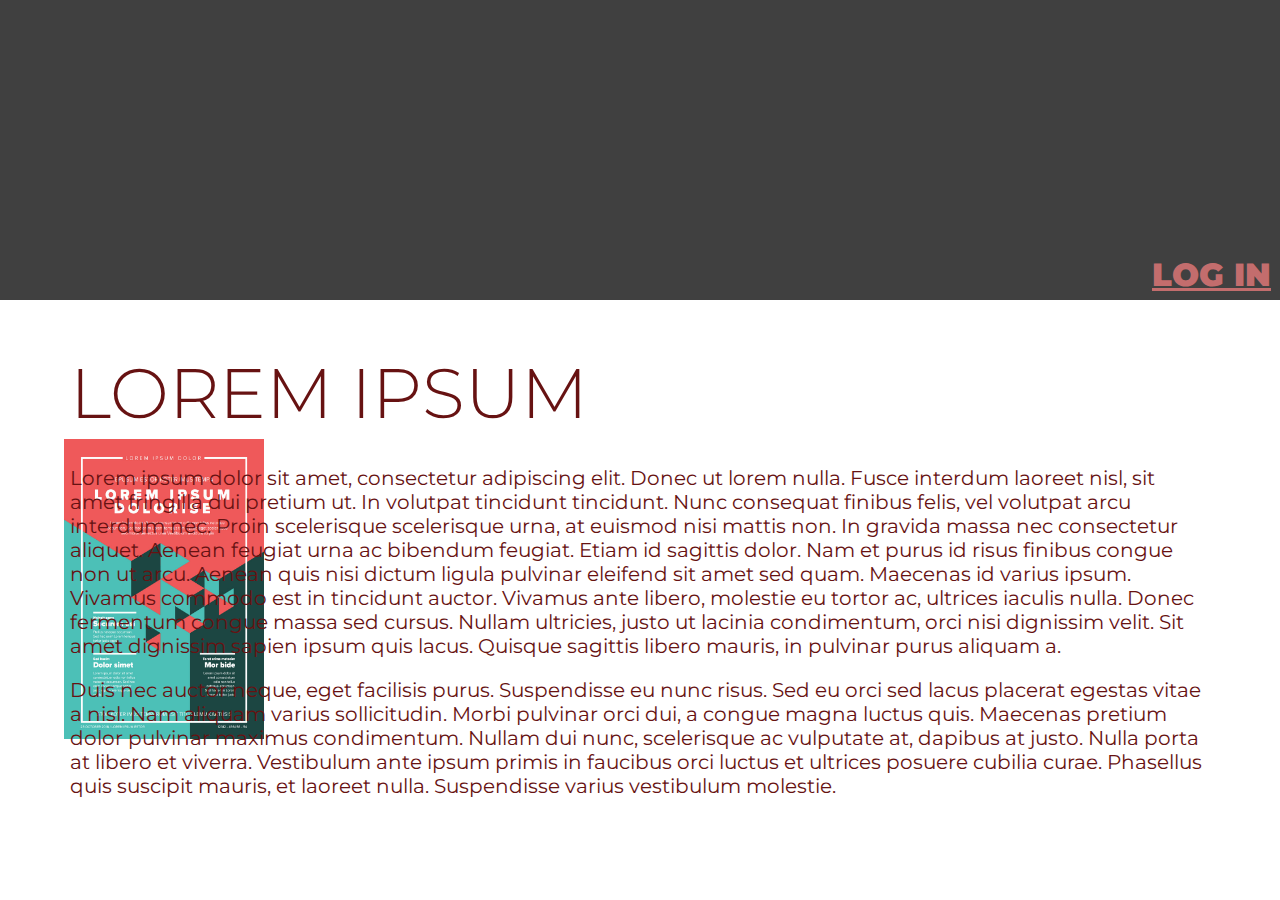
==== movie_page.html @ 8b111250 "inital commit" ====
﻿<!DOCTYPE html>
<html lang="pl">
<head>
    <meta charset="UTF-8" />
    <title>Lorem Ipsum</title>
    <meta name="keywords" content="Movies" />
    <meta http-equiv="X-UA-Compatible" content="IE = edge, chrome = 1" />
    <link rel="stylesheet" href="style_movie.css" tyle="text/css" />
    <link rel="stylesheet" href="style_movie.css" tyle="grid/css" />
    <link href="https://fonts.googleapis.com/css?family=Montserrat" rel="stylesheet">
</head>

<body>
    <header>
        <a class="login" href="login_page.html">log in</a>
        <div class="poster">
            <p>
                <a href="gallery_page.html">
                    <img src="loremipsum.png" alt="Lorem Ipsum" width="200" height="300">
                </a>
            </p>
            

        </div>

        <div class="search_text">
            <h1>Lorem Ipsum</h1>
            <p>
                Lorem ipsum dolor sit amet, consectetur adipiscing elit.
                Donec ut lorem nulla. Fusce interdum laoreet nisl, sit amet fringilla dui pretium ut.
                In volutpat tincidunt tincidunt. Nunc consequat finibus felis, vel volutpat arcu interdum nec.
                Proin scelerisque scelerisque urna, at euismod nisi mattis non. In gravida massa nec consectetur aliquet.
                Aenean feugiat urna ac bibendum feugiat. Etiam id sagittis dolor.
                Nam et purus id risus finibus congue non ut arcu.
                Aenean quis nisi dictum ligula pulvinar eleifend sit amet sed quam.
                Maecenas id varius ipsum. Vivamus commodo est in tincidunt auctor.
                Vivamus ante libero, molestie eu tortor ac, ultrices iaculis nulla.
                Donec fermentum congue massa sed cursus.
                Nullam ultricies, justo ut lacinia condimentum, orci nisi dignissim velit.
                Sit amet dignissim sapien ipsum quis lacus.
                Quisque sagittis libero mauris, in pulvinar purus aliquam a.
            </p>

            <p>
                Duis nec auctor neque, eget facilisis purus.
                Suspendisse eu nunc risus.
                Sed eu orci sed lacus placerat egestas vitae a nisl.
                Nam aliquam varius sollicitudin. Morbi pulvinar orci dui, a congue magna luctus quis.
                Maecenas pretium dolor pulvinar maximus condimentum.
                Nullam dui nunc, scelerisque ac vulputate at, dapibus at justo.
                Nulla porta at libero et viverra.
                Vestibulum ante ipsum primis in faucibus orci luctus et ultrices posuere cubilia curae.
                Phasellus quis suscipit mauris, et laoreet nulla. Suspendisse varius vestibulum molestie.
            </p>




        </div>


    </header>

</body>
</html>
---- style_movie.css ----
* {
	margin: 0;
	padding: 0;
	box-sizing: border-box;
}


html {
    font-family: 'Montserrat', sans-serif;
    background-color: white;
    color: #671212;
}

header {
	background-image: linear-gradient(rgba(0, 0, 0, 0.75), rgba(0, 0, 0, 0.75)), url(bg4.png);
	background-size: cover;
	background-position:center;
	height: 300px;
}

.login {
    position: relative;
    margin: 0;
    top: 85%;
    left: 90%;
    font-size: 200%;
    font-weight: 1000;
    text-transform: uppercase;
    margin-bottom: 20px;
    color: #c36d6d;
}

.search_text {
	position: relative;
	font-size: 20px;
	width: 1140px;
	top: 80%;
	left: 50%;
	transform: translate(-50%, -50%);

}

.poster {
    position: relative;
    top: 130%;
    left: 5%;
    width: 200px;
    height: 300px;
}

img {
    width: 200px;
    height: 300px;
}

p{
    padding: 10px 0px;
}

h1 {
    margin: 0;
    font-size: 350%;
    font-weight: 300;
    text-transform: uppercase;
    margin-bottom: 20px;
    color: #671212;
}

input[type=text], input[type=password] {
    position: relative;
    width: 50%;
    padding: 12px 20px;
    margin: 8px 0;
    display: inline-block;
    border: 1px solid #ccc;
    box-sizing: border-box;
}

button {
    position: relative;
    background-color: #671212;
    color: white;
    padding: 14px 20px;
    margin: 8px 0;
    border: none;
    cursor: pointer;
    width: 10%;
    font: inherit;
}

button:hover {
     opacity: 0.8;
}

input[type=checkbox] {
    position: relative;
    padding: 12px 20px;
    margin: 8px 0;
    display: inline-block;
    border: 1px solid #ccc;
    box-sizing: border-box;
}

.submit {
    width: auto;
    padding: 15px 18px;
    margin: 8px 0;
    background-color: #671212;
    color: #ffffff;
    text-decoration: none;
}

.submit:hover {
    opacity: 0.8;
}

.cancelbtn {
    width: auto;
    padding: 15px 18px;
    margin: 8px 0;
    background-color: #3e1b1b;
    color: #ffffff;
    text-decoration: none;
}

.cancelbtn:hover {
        opacity: 0.8;
}

.cancel_container {
    width: auto;
    padding: 30px 0px;
    margin: 8px 0;
}

.uname:link,
.btn1:visited {
    background-color: #671212;
    color: #ffffff;
    margin-left: 100px;
}

.btn2:link,
.btn2:visited {
    color: #ffffff;
    border: 1px solid #671212;
    margin-left: 15px;
}

.btn:hover,
.btn:active {
    background-color: #904e4e;
    color: #671212;
}
---- style_movie.css ----
* {
	margin: 0;
	padding: 0;
	box-sizing: border-box;
}


html {
    font-family: 'Montserrat', sans-serif;
    background-color: white;
    color: #671212;
}

header {
	background-image: linear-gradient(rgba(0, 0, 0, 0.75), rgba(0, 0, 0, 0.75)), url(bg4.png);
	background-size: cover;
	background-position:center;
	height: 300px;
}

.login {
    position: relative;
    margin: 0;
    top: 85%;
    left: 90%;
    font-size: 200%;
    font-weight: 1000;
    text-transform: uppercase;
    margin-bottom: 20px;
    color: #c36d6d;
}

.search_text {
	position: relative;
	font-size: 20px;
	width: 1140px;
	top: 80%;
	left: 50%;
	transform: translate(-50%, -50%);

}

.poster {
    position: relative;
    top: 130%;
    left: 5%;
    width: 200px;
    height: 300px;
}

img {
    width: 200px;
    height: 300px;
}

p{
    padding: 10px 0px;
}

h1 {
    margin: 0;
    font-size: 350%;
    font-weight: 300;
    text-transform: uppercase;
    margin-bottom: 20px;
    color: #671212;
}

input[type=text], input[type=password] {
    position: relative;
    width: 50%;
    padding: 12px 20px;
    margin: 8px 0;
    display: inline-block;
    border: 1px solid #ccc;
    box-sizing: border-box;
}

button {
    position: relative;
    background-color: #671212;
    color: white;
    padding: 14px 20px;
    margin: 8px 0;
    border: none;
    cursor: pointer;
    width: 10%;
    font: inherit;
}

button:hover {
     opacity: 0.8;
}

input[type=checkbox] {
    position: relative;
    padding: 12px 20px;
    margin: 8px 0;
    display: inline-block;
    border: 1px solid #ccc;
    box-sizing: border-box;
}

.submit {
    width: auto;
    padding: 15px 18px;
    margin: 8px 0;
    background-color: #671212;
    color: #ffffff;
    text-decoration: none;
}

.submit:hover {
    opacity: 0.8;
}

.cancelbtn {
    width: auto;
    padding: 15px 18px;
    margin: 8px 0;
    background-color: #3e1b1b;
    color: #ffffff;
    text-decoration: none;
}

.cancelbtn:hover {
        opacity: 0.8;
}

.cancel_container {
    width: auto;
    padding: 30px 0px;
    margin: 8px 0;
}

.uname:link,
.btn1:visited {
    background-color: #671212;
    color: #ffffff;
    margin-left: 100px;
}

.btn2:link,
.btn2:visited {
    color: #ffffff;
    border: 1px solid #671212;
    margin-left: 15px;
}

.btn:hover,
.btn:active {
    background-color: #904e4e;
    color: #671212;
}
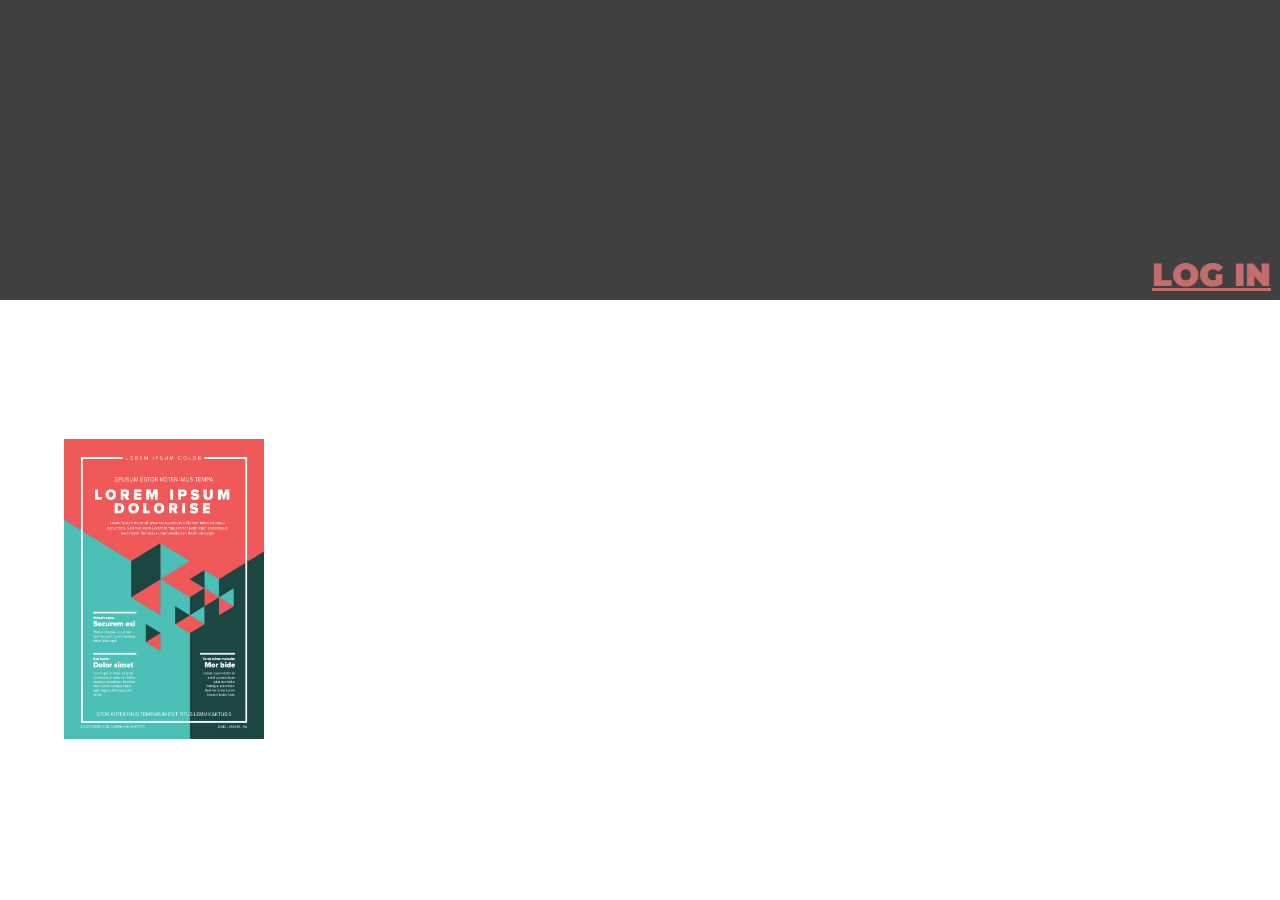
==== commit ecffb473: "super działający kod :3" ====
--- a/movie_page.html
+++ b/movie_page.html
@@ -16,50 +16,19 @@
         <div class="poster">
             <p>
                 <a href="gallery_page.html">
-                    <img src="loremipsum.png" alt="Lorem Ipsum" width="200" height="300">
+                    <img class="poster_img" src="images/loremipsum.png" alt="Lorem Ipsum" width="200" height="300">
                 </a>
             </p>
-            
-
         </div>
 
         <div class="search_text">
-            <h1>Lorem Ipsum</h1>
-            <p>
-                Lorem ipsum dolor sit amet, consectetur adipiscing elit.
-                Donec ut lorem nulla. Fusce interdum laoreet nisl, sit amet fringilla dui pretium ut.
-                In volutpat tincidunt tincidunt. Nunc consequat finibus felis, vel volutpat arcu interdum nec.
-                Proin scelerisque scelerisque urna, at euismod nisi mattis non. In gravida massa nec consectetur aliquet.
-                Aenean feugiat urna ac bibendum feugiat. Etiam id sagittis dolor.
-                Nam et purus id risus finibus congue non ut arcu.
-                Aenean quis nisi dictum ligula pulvinar eleifend sit amet sed quam.
-                Maecenas id varius ipsum. Vivamus commodo est in tincidunt auctor.
-                Vivamus ante libero, molestie eu tortor ac, ultrices iaculis nulla.
-                Donec fermentum congue massa sed cursus.
-                Nullam ultricies, justo ut lacinia condimentum, orci nisi dignissim velit.
-                Sit amet dignissim sapien ipsum quis lacus.
-                Quisque sagittis libero mauris, in pulvinar purus aliquam a.
-            </p>
-
-            <p>
-                Duis nec auctor neque, eget facilisis purus.
-                Suspendisse eu nunc risus.
-                Sed eu orci sed lacus placerat egestas vitae a nisl.
-                Nam aliquam varius sollicitudin. Morbi pulvinar orci dui, a congue magna luctus quis.
-                Maecenas pretium dolor pulvinar maximus condimentum.
-                Nullam dui nunc, scelerisque ac vulputate at, dapibus at justo.
-                Nulla porta at libero et viverra.
-                Vestibulum ante ipsum primis in faucibus orci luctus et ultrices posuere cubilia curae.
-                Phasellus quis suscipit mauris, et laoreet nulla. Suspendisse varius vestibulum molestie.
-            </p>
-
-
-
-
+            <h1 class="title"></h1>
+            <p class="genre"></p>
+            <p class="desc"></p>
         </div>
-
-
     </header>
 
+    <script src="scripts.js"></script>
+    <script>init_movie()</script>
 </body>
 </html>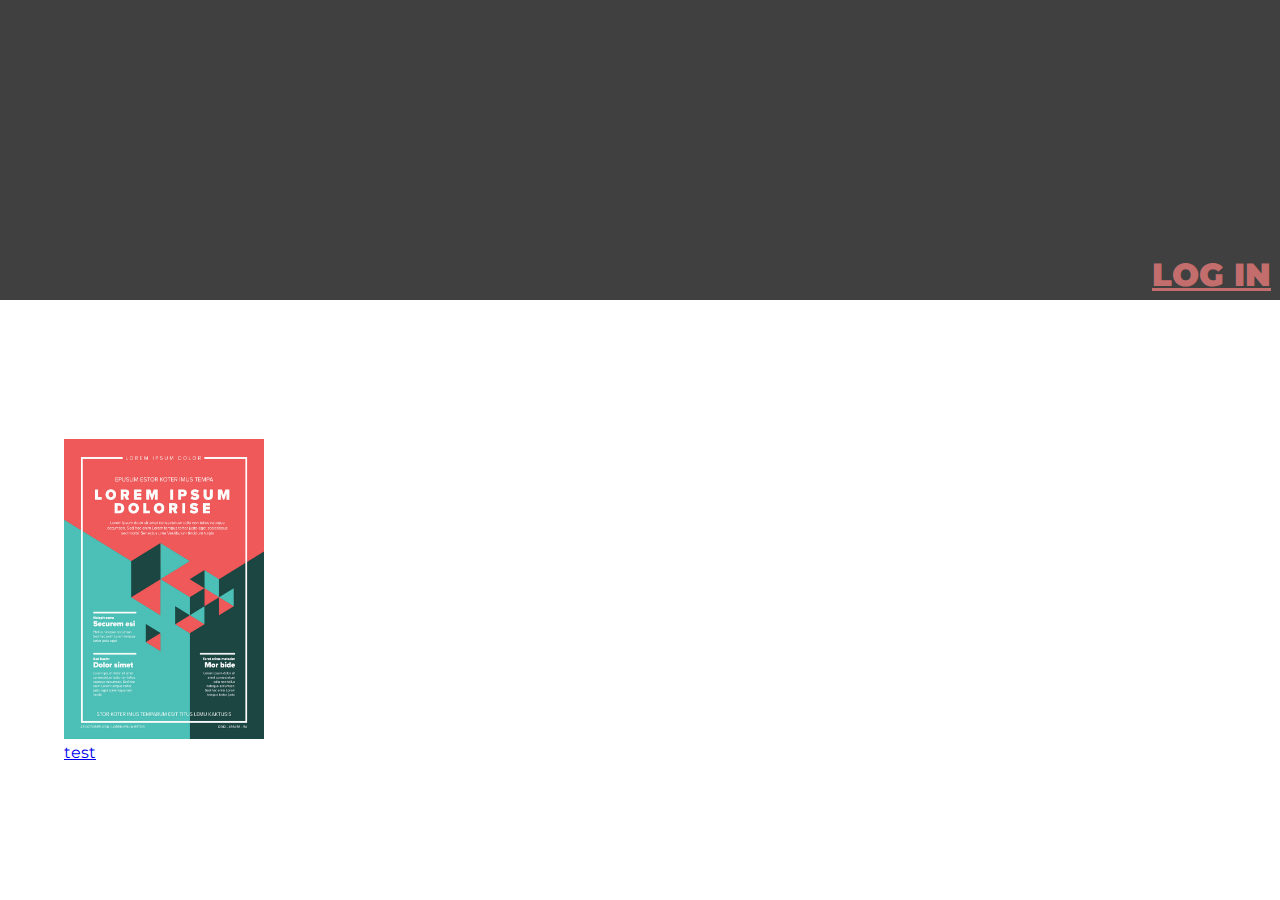
==== commit 7805f8eb: "commit" ====
--- a/movie_page.html
+++ b/movie_page.html
@@ -17,6 +17,7 @@
             <p>
                 <a href="gallery_page.html">
                     <img class="poster_img" src="images/loremipsum.png" alt="Lorem Ipsum" width="200" height="300">
+                    test
                 </a>
             </p>
         </div>
@@ -26,6 +27,8 @@
             <p class="genre"></p>
             <p class="desc"></p>
         </div>
+
+        <div class="nic"></div>
     </header>
 
     <script src="scripts.js"></script>
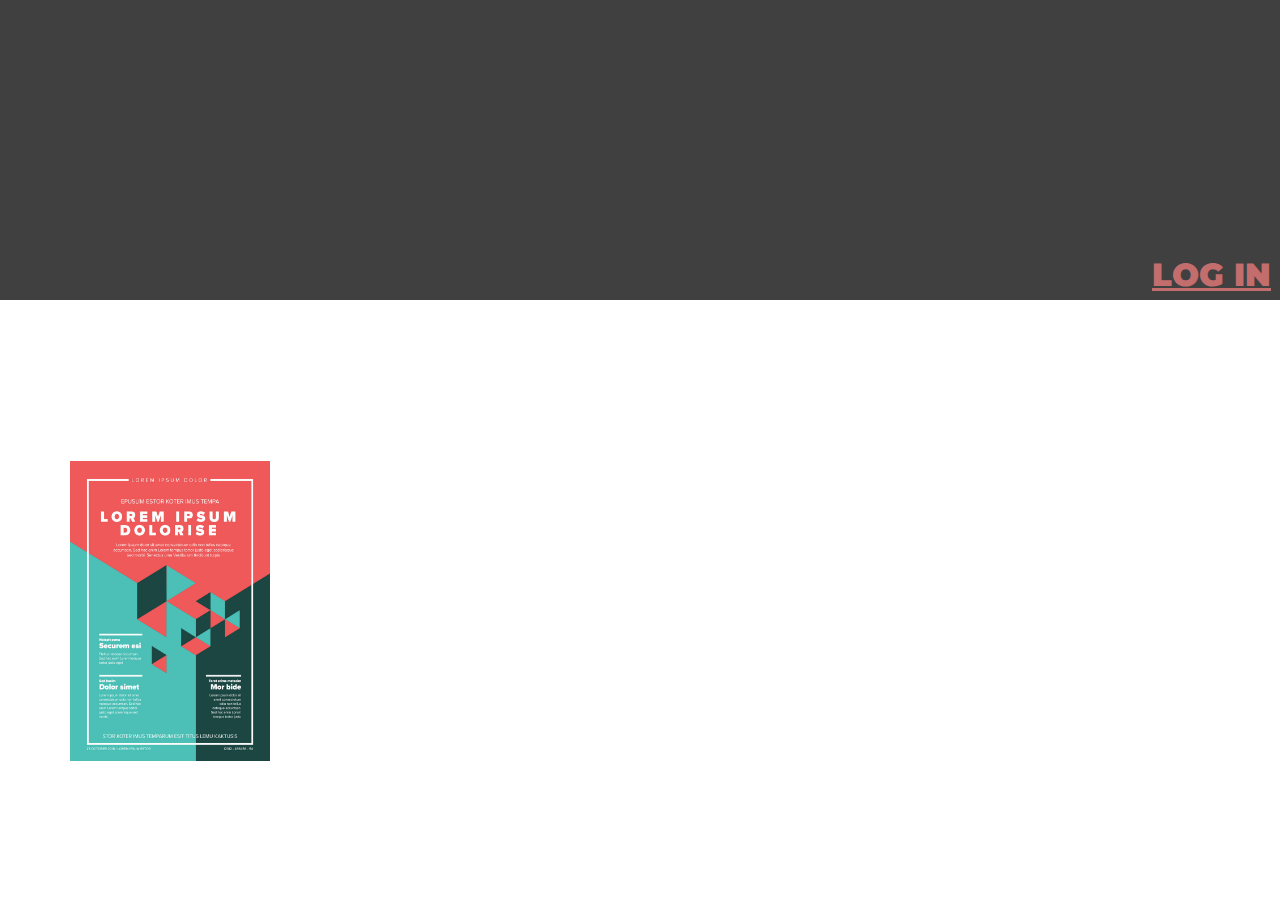
==== commit 8cb9aa60: "zmiany 3" ====
--- a/movie_page.html
+++ b/movie_page.html
@@ -2,7 +2,7 @@
 <html lang="pl">
 <head>
     <meta charset="UTF-8" />
-    <title>Lorem Ipsum</title>
+    <title>"title"</title>
     <meta name="keywords" content="Movies" />
     <meta http-equiv="X-UA-Compatible" content="IE = edge, chrome = 1" />
     <link rel="stylesheet" href="style_movie.css" tyle="text/css" />
@@ -14,21 +14,17 @@
     <header>
         <a class="login" href="login_page.html">log in</a>
         <div class="poster">
-            <p>
-                <a href="gallery_page.html">
-                    <img class="poster_img" src="images/loremipsum.png" alt="Lorem Ipsum" width="200" height="300">
-                    test
-                </a>
-            </p>
+            
         </div>
 
         <div class="search_text">
             <h1 class="title"></h1>
+            <img class="poster_img" src="images/loremipsum.png" alt="Lorem Ipsum" width="200" height="300">
             <p class="genre"></p>
             <p class="desc"></p>
         </div>
 
-        <div class="nic"></div>
+        
     </header>
 
     <script src="scripts.js"></script>
--- a/style_movie.css
+++ b/style_movie.css
@@ -36,7 +36,7 @@
 	width: 1140px;
 	top: 80%;
 	left: 50%;
-	transform: translate(-50%, -50%);
+	transform: translate(-50%, -40%);
 
 }
 
--- a/style_movie.css
+++ b/style_movie.css
@@ -36,7 +36,7 @@
 	width: 1140px;
 	top: 80%;
 	left: 50%;
-	transform: translate(-50%, -50%);
+	transform: translate(-50%, -40%);
 
 }
 
